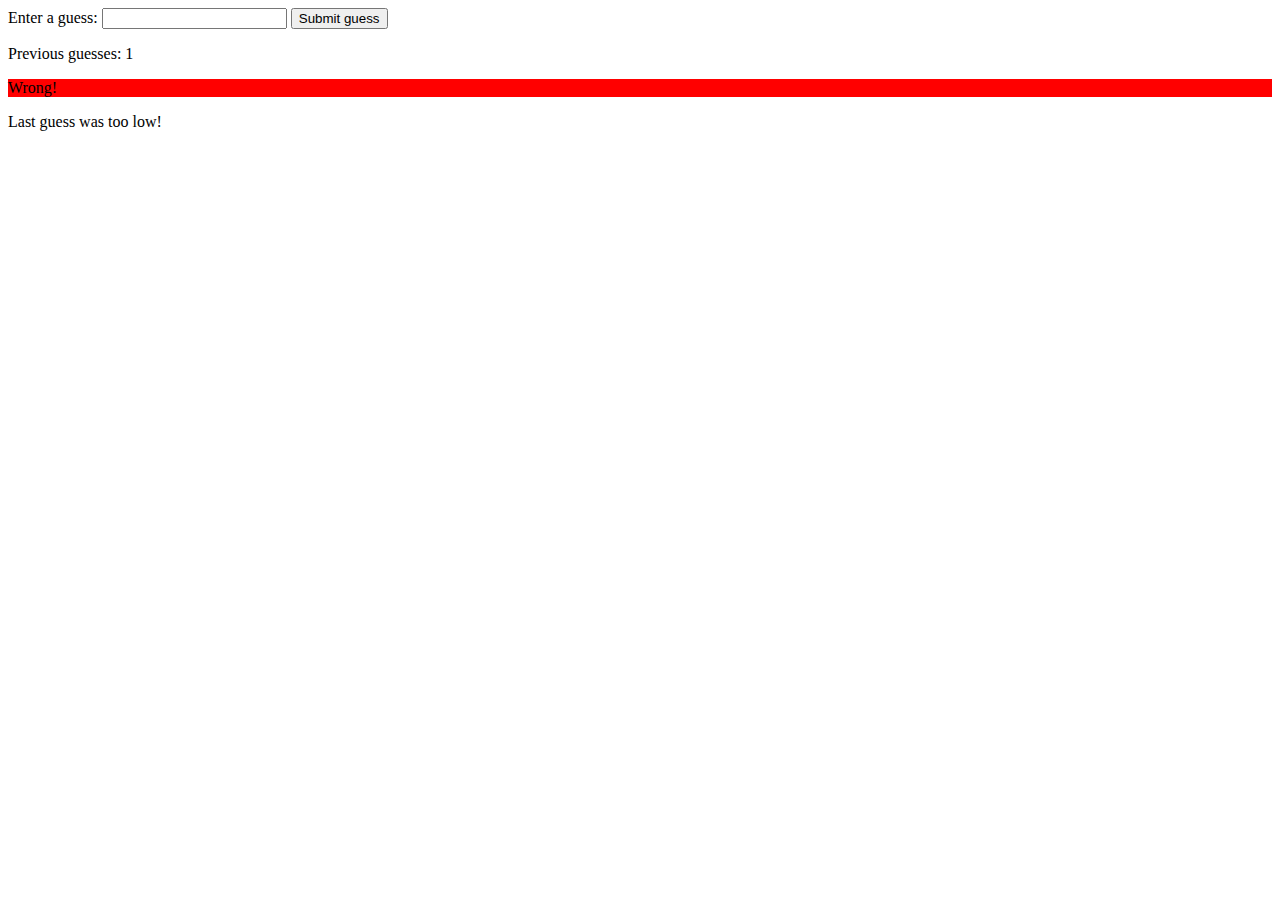
==== js/task_guess/index.html @ bdcf451c "push task" ====
<!DOCTYPE html>
<html lang="en">
<head>
    <meta charset="UTF-8">
    <meta name="viewport" content="width=device-width, initial-scale=1.0">
    <meta http-equiv="X-UA-Compatible" content="ie=edge">
    
    <title>Document</title>
</head>
<body>
    <div class="form">
        <label for="guessField">Enter a guess: </label><input type="text" id="guessField" class="guessField">
        <input type="submit" value="Submit guess" class="guessSubmit">
      </div>
      <div class="resultParas">
        <p class="guesses">Previous guesses: 1 </p>
        <p class="lastResult" style="background-color: red;">Wrong!</p>
        <p class="lowOrHi">Last guess was too low!</p>
      </div>
</body>
<script src="main.js"></script>
</html>
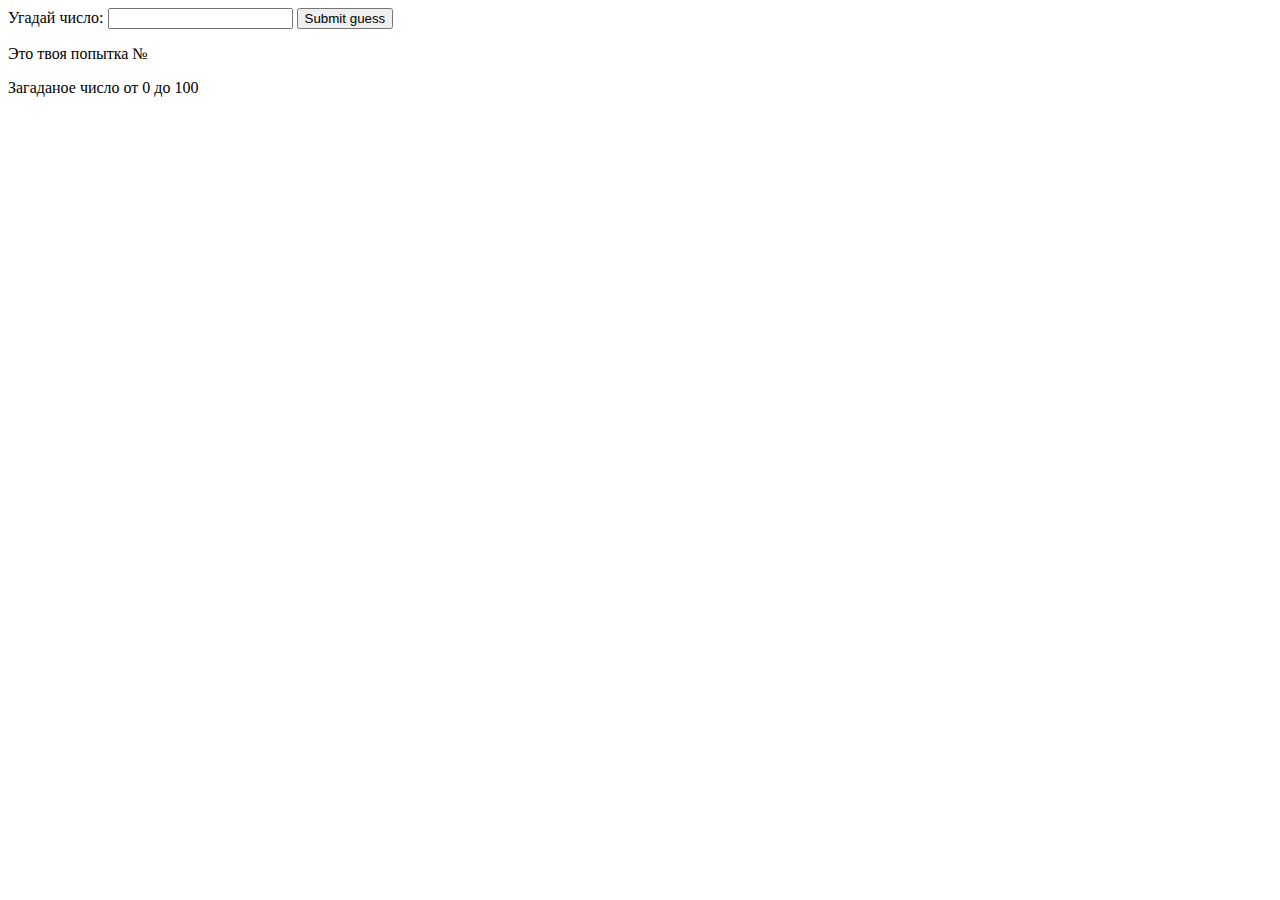
==== commit 9c110997: "guess_answer" ====
--- a/js/task_guess/index.html
+++ b/js/task_guess/index.html
@@ -9,14 +9,13 @@
 </head>
 <body>
     <div class="form">
-        <label for="guessField">Enter a guess: </label><input type="text" id="guessField" class="guessField">
+        <label for="guessField">Угадай число: </label><input type="text" id="guessField" class="guessField">
         <input type="submit" value="Submit guess" class="guessSubmit">
       </div>
-      <div class="resultParas">
-        <p class="guesses">Previous guesses: 1 </p>
-        <p class="lastResult" style="background-color: red;">Wrong!</p>
-        <p class="lowOrHi">Last guess was too low!</p>
-      </div>
+    <div class="answer">
+      <p class="count">Это твоя попытка № </p>
+      <p class="hint">Загаданое число от 0 до 100</p>
+    </div>
 </body>
 <script src="main.js"></script>
 </html>